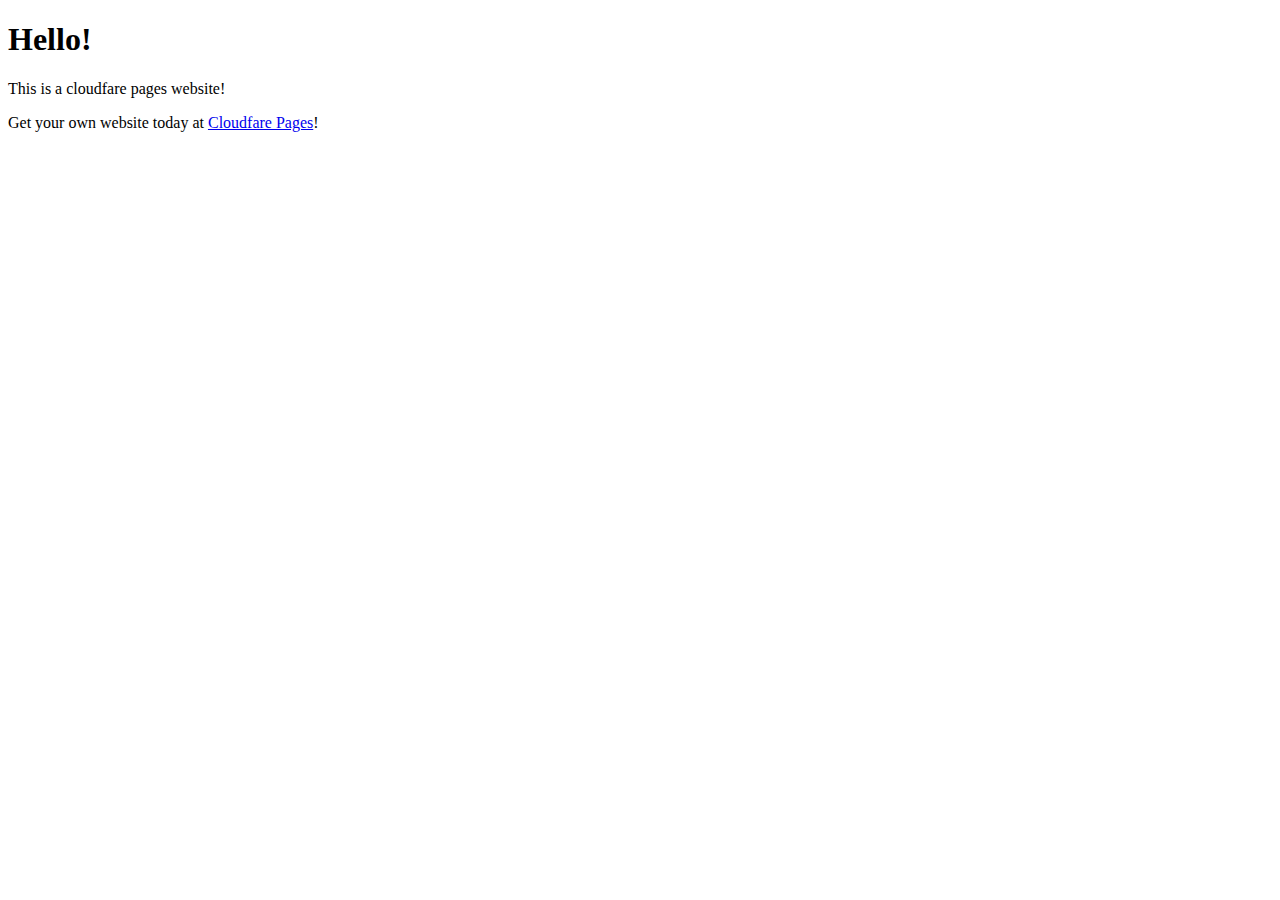
==== index.html @ ad6f1caa "Update index.html" ====
<!DOCTYPE html>
<html lang="en">
<head>
    <meta charset="UTF-8">
    <meta name="viewport" content="width=device-width, initial-scale=1.0">
    <title>Document</title>
</head>
<body>
    <h1>Hello!</h1>
    <p>This is a cloudfare pages website!</p>
    <p>Get your own website today at <a href="https://www.pages.cloudfare.com/">Cloudfare Pages</a>!</p>
    <p id="greeting"></p>
</body>
</html>
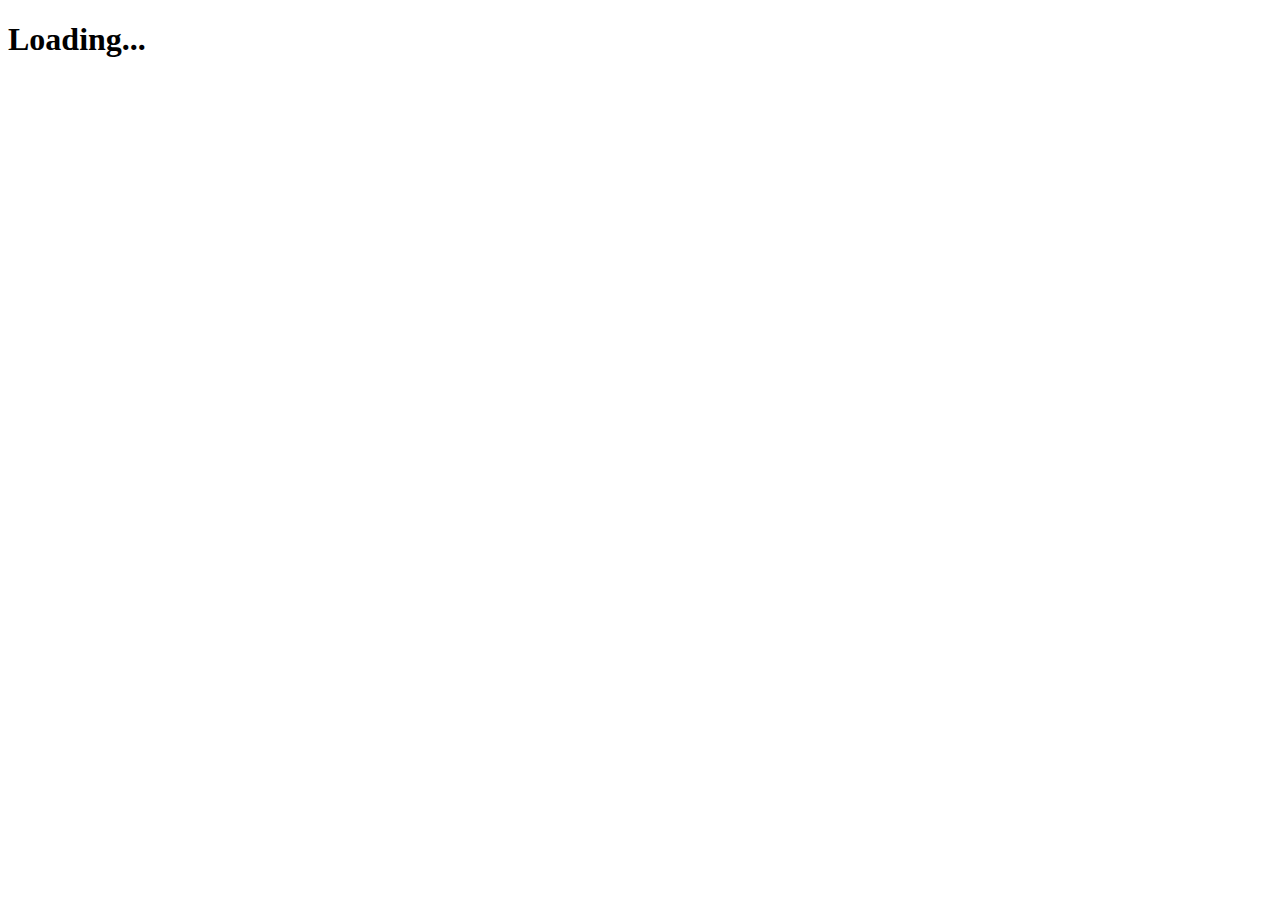
==== commit b322d9e6: "Update index.html" ====
--- a/index.html
+++ b/index.html
@@ -1,14 +1,28 @@
 <!DOCTYPE html>
-<html lang="en">
+<html>
 <head>
-    <meta charset="UTF-8">
-    <meta name="viewport" content="width=device-width, initial-scale=1.0">
-    <title>Document</title>
+  <title>FastAPI + Cloudflare Pages</title>
 </head>
 <body>
-    <h1>Hello!</h1>
-    <p>This is a cloudfare pages website!</p>
-    <p>Get your own website today at <a href="https://www.pages.cloudfare.com/">Cloudfare Pages</a>!</p>
-    <p id="greeting"></p>
+  <h1 id="greeting">Loading...</h1>
+
+  <script>
+    // Sleep function
+    function sleep(ms) {
+      return new Promise(resolve => setTimeout(resolve, ms));
+    }
+
+    // Async function to fetch and update greeting
+    async function fetchGreeting() {
+      const res = await fetch("https://pleasing-expression-production.up.railway.app/");
+      const data = await res.json();
+      console.log(data.message);
+      await sleep(2000); // wait for 2 seconds
+      document.getElementById("greeting").textContent = data.message;
+    }
+
+    // Call it
+    fetchGreeting();
+  </script>
 </body>
 </html>
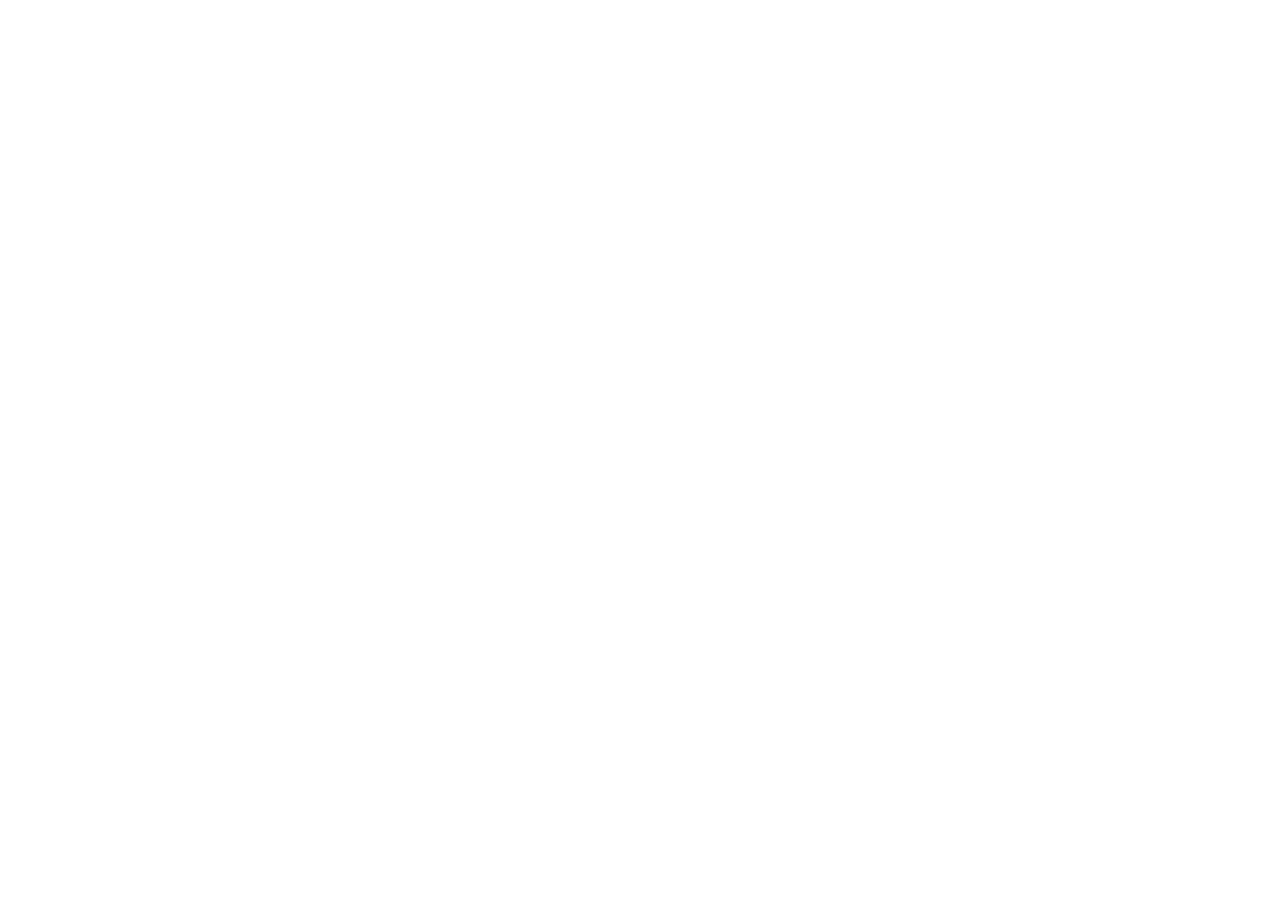
==== commit ce780800: "Update index.html" ====
--- a/index.html
+++ b/index.html
@@ -1,28 +1,13 @@
 <!DOCTYPE html>
-<html>
+<html lang="en">
 <head>
-  <title>FastAPI + Cloudflare Pages</title>
+  <meta charset="UTF-8" />
+  <meta name="viewport" content="width=device-width, initial-scale=1.0"/>
+  <title>FastAPI + Typewriter</title>
+  <link rel="stylesheet" href="style.css">
 </head>
 <body>
-  <h1 id="greeting">Loading...</h1>
-
-  <script>
-    // Sleep function
-    function sleep(ms) {
-      return new Promise(resolve => setTimeout(resolve, ms));
-    }
-
-    // Async function to fetch and update greeting
-    async function fetchGreeting() {
-      const res = await fetch("https://pleasing-expression-production.up.railway.app/");
-      const data = await res.json();
-      console.log(data.message);
-      await sleep(2000); // wait for 2 seconds
-      document.getElementById("greeting").textContent = data.message;
-    }
-
-    // Call it
-    fetchGreeting();
-  </script>
+  <h1 id="greeting" class="typewriter"></h1>
+  <script src="script.js"></script>
 </body>
 </html>
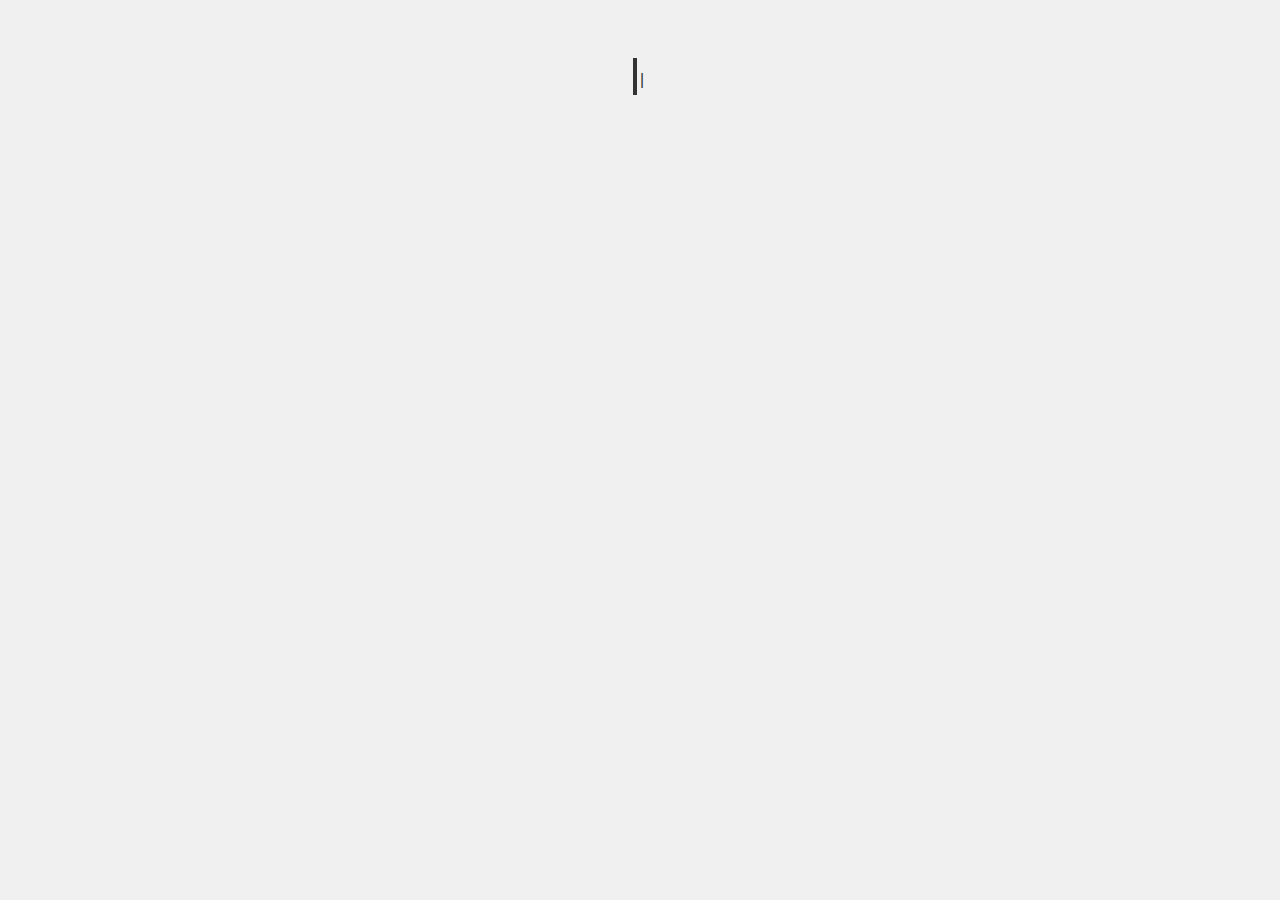
==== commit 06d9f87b: "Update index.html" ====
--- a/index.html
+++ b/index.html
@@ -2,12 +2,15 @@
 <html lang="en">
 <head>
   <meta charset="UTF-8" />
-  <meta name="viewport" content="width=device-width, initial-scale=1.0"/>
-  <title>FastAPI + Typewriter</title>
-  <link rel="stylesheet" href="style.css">
+  <meta name="viewport" content="width=device-width, initial-scale=1.0" />
+  <title>FastAPI Message</title>
+  <link rel="stylesheet" href="style.css" />
 </head>
 <body>
-  <h1 id="greeting" class="typewriter"></h1>
+  <div id="greeting-container">
+    <span id="greeting"></span><span id="cursor">|</span>
+  </div>
+
   <script src="script.js"></script>
 </body>
 </html>
--- a/style.css
+++ b/style.css
@@ -0,0 +1,14 @@
+body {
+  font-family: 'Courier New', Courier, monospace;
+  background-color: #f0f0f0;
+  color: #333;
+  padding: 50px;
+  text-align: center;
+}
+
+#greeting {
+  font-size: 2rem;
+  white-space: nowrap;
+  overflow: hidden;
+  border-right: 0.15em solid #333;
+}
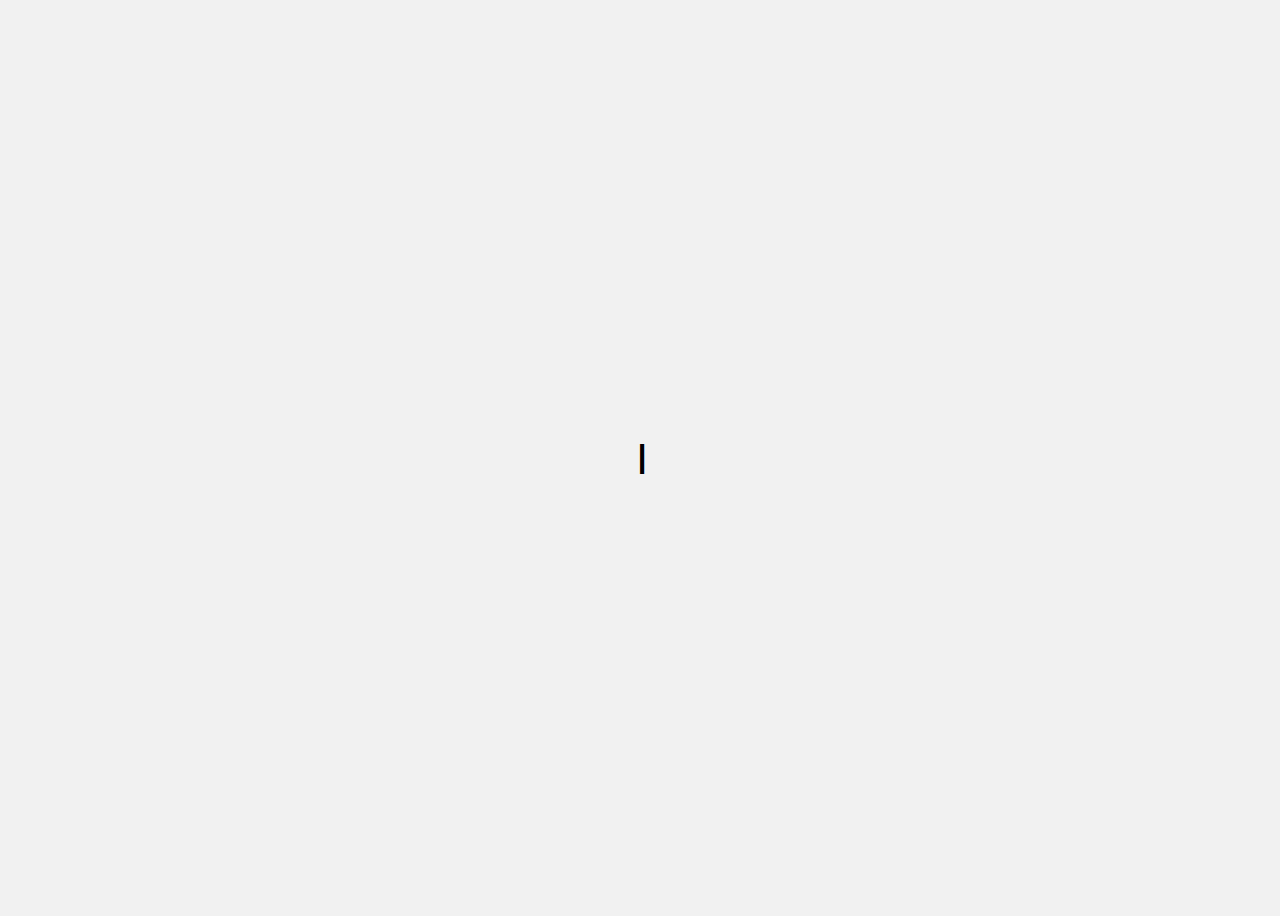
==== commit 8f1ae88f: "Update index.html" ====
--- a/index.html
+++ b/index.html
@@ -9,6 +9,7 @@
 <body>
   <div id="greeting-container">
     <span id="greeting"></span><span id="cursor">|</span>
+    <span id "g2E"></span>
   </div>
 
   <script src="script.js"></script>
--- a/style.css
+++ b/style.css
@@ -1,14 +1,25 @@
 body {
-  font-family: 'Courier New', Courier, monospace;
-  background-color: #f0f0f0;
-  color: #333;
-  padding: 50px;
-  text-align: center;
+  font-family: monospace;
+  background: #f1f1f1;
+  display: flex;
+  height: 100vh;
+  align-items: center;
+  justify-content: center;
 }
 
-#greeting {
+#greeting-container {
   font-size: 2rem;
-  white-space: nowrap;
-  overflow: hidden;
-  border-right: 0.15em solid #333;
+  font-weight: bold;
 }
+
+#cursor {
+  display: inline-block;
+  margin-left: 4px;
+  animation: blink 0.7s step-end infinite;
+}
+
+@keyframes blink {
+  50% {
+    opacity: 0;
+  }
+}
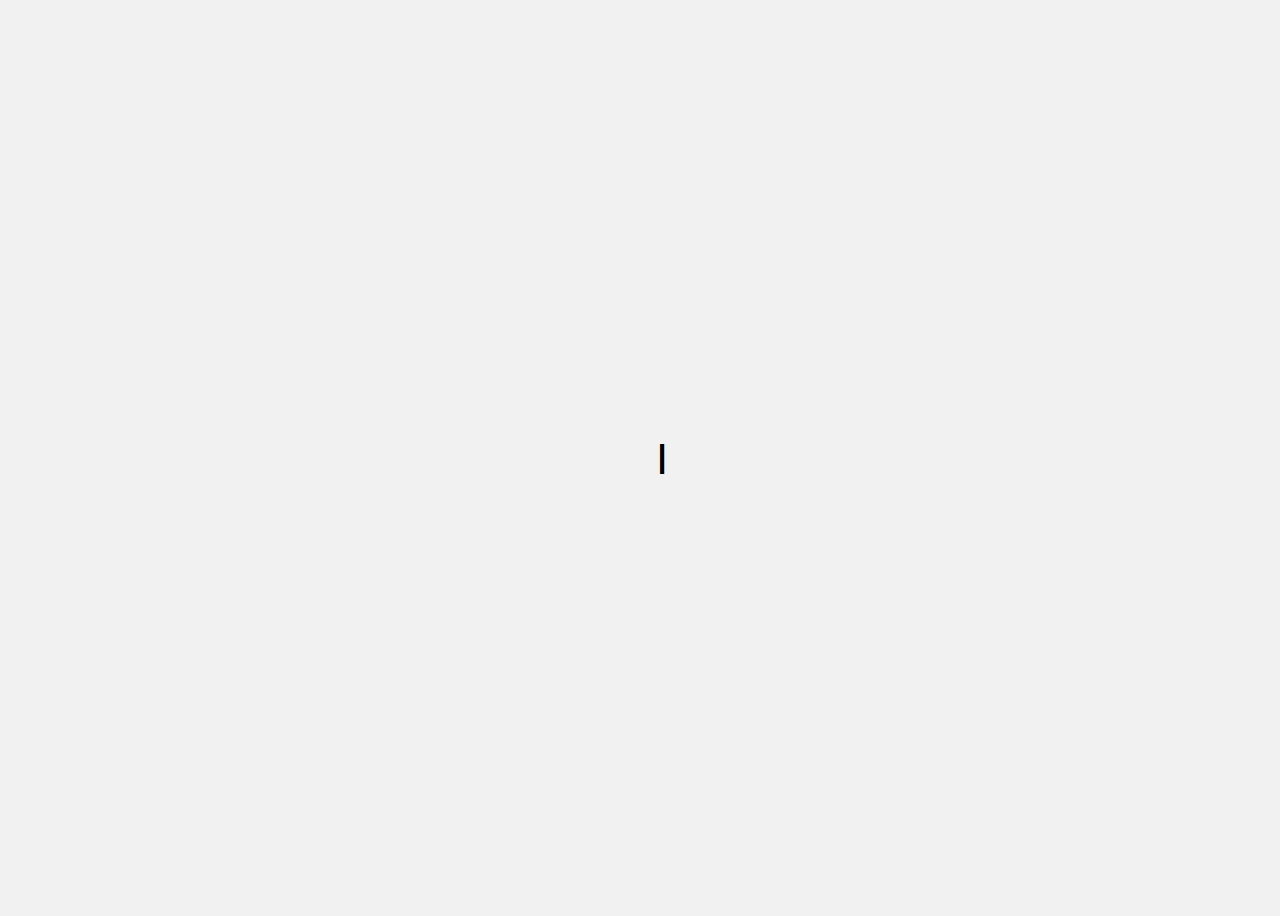
==== commit 31407013: "Update index.html" ====
--- a/index.html
+++ b/index.html
@@ -7,9 +7,33 @@
   <link rel="stylesheet" href="style.css" />
 </head>
 <body>
+  <!-- Loader SVG -->
+  <div id="loader">
+    <svg 
+      class="container" 
+      viewBox="0 0 40 40" 
+      height="40" 
+      width="40" 
+      preserveAspectRatio="xMidYMid meet">
+      <path 
+        class="track" 
+        fill="none" 
+        stroke-width="4" 
+        pathLength="100" 
+        d="M29.76 18.72c0 7.28-3.92 13.6-9.84 16.96-2.88 1.68-6.24 2.64-9.84 2.64-3.6 0-6.88-.96-9.76-2.64 0-7.28 3.92-13.52 9.84-16.96 2.88-1.68 6.24-2.64 9.76-2.64S26.88 17.04 29.76 18.72c5.84 3.36 9.76 9.68 9.84 16.96-2.88 1.68-6.24 2.64-9.76 2.64-3.6 0-6.88-.96-9.84-2.64-5.84-3.36-9.76-9.68-9.76-16.96 0-7.28 3.92-13.6 9.76-16.96C25.84 5.12 29.76 11.44 29.76 18.72z" />
+      <path 
+        class="car" 
+        fill="none" 
+        stroke-width="4" 
+        pathLength="100" 
+        d="M29.76 18.72c0 7.28-3.92 13.6-9.84 16.96-2.88 1.68-6.24 2.64-9.84 2.64-3.6 0-6.88-.96-9.76-2.64 0-7.28 3.92-13.52 9.84-16.96 2.88-1.68 6.24-2.64 9.76-2.64S26.88 17.04 29.76 18.72c5.84 3.36 9.76 9.68 9.84 16.96-2.88 1.68-6.24 2.64-9.76 2.64-3.6 0-6.88-.96-9.84-2.64-5.84-3.36-9.76-9.68-9.76-16.96 0-7.28 3.92-13.6 9.76-16.96C25.84 5.12 29.76 11.44 29.76 18.72z" />
+    </svg>
+  </div>
+
+  <!-- Content -->
   <div id="greeting-container">
     <span id="greeting"></span><span id="cursor">|</span>
-    <span id "g2E"></span>
+    <span id="g2E"></span>
   </div>
 
   <script src="script.js"></script>
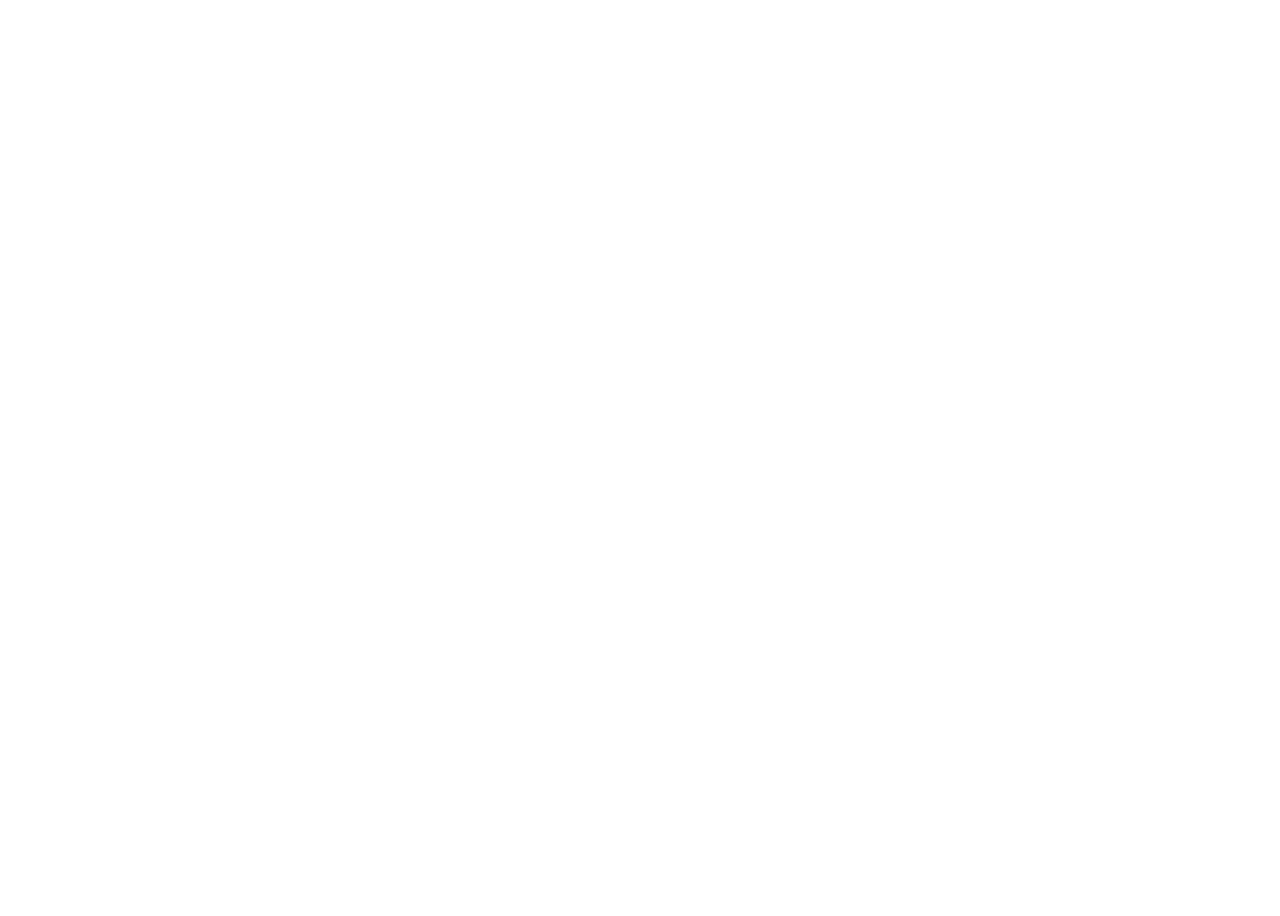
==== commit 4076a383: "Update index.html" ====
--- a/index.html
+++ b/index.html
@@ -4,32 +4,10 @@
   <meta charset="UTF-8" />
   <meta name="viewport" content="width=device-width, initial-scale=1.0" />
   <title>FastAPI Message</title>
+  <link href="https://fonts.googleapis.com/css2?family=Poppins:wght@400;700&display=swap" rel="stylesheet" />
   <link rel="stylesheet" href="style.css" />
 </head>
 <body>
-  <!-- Loader SVG -->
-  <div id="loader">
-    <svg 
-      class="container" 
-      viewBox="0 0 40 40" 
-      height="40" 
-      width="40" 
-      preserveAspectRatio="xMidYMid meet">
-      <path 
-        class="track" 
-        fill="none" 
-        stroke-width="4" 
-        pathLength="100" 
-        d="M29.76 18.72c0 7.28-3.92 13.6-9.84 16.96-2.88 1.68-6.24 2.64-9.84 2.64-3.6 0-6.88-.96-9.76-2.64 0-7.28 3.92-13.52 9.84-16.96 2.88-1.68 6.24-2.64 9.76-2.64S26.88 17.04 29.76 18.72c5.84 3.36 9.76 9.68 9.84 16.96-2.88 1.68-6.24 2.64-9.76 2.64-3.6 0-6.88-.96-9.84-2.64-5.84-3.36-9.76-9.68-9.76-16.96 0-7.28 3.92-13.6 9.76-16.96C25.84 5.12 29.76 11.44 29.76 18.72z" />
-      <path 
-        class="car" 
-        fill="none" 
-        stroke-width="4" 
-        pathLength="100" 
-        d="M29.76 18.72c0 7.28-3.92 13.6-9.84 16.96-2.88 1.68-6.24 2.64-9.84 2.64-3.6 0-6.88-.96-9.76-2.64 0-7.28 3.92-13.52 9.84-16.96 2.88-1.68 6.24-2.64 9.76-2.64S26.88 17.04 29.76 18.72c5.84 3.36 9.76 9.68 9.84 16.96-2.88 1.68-6.24 2.64-9.76 2.64-3.6 0-6.88-.96-9.84-2.64-5.84-3.36-9.76-9.68-9.76-16.96 0-7.28 3.92-13.6 9.76-16.96C25.84 5.12 29.76 11.44 29.76 18.72z" />
-    </svg>
-  </div>
-
   <!-- Content -->
   <div id="greeting-container">
     <span id="greeting"></span><span id="cursor">|</span>
--- a/style.css
+++ b/style.css
@@ -1,25 +1,21 @@
-body {
-  font-family: monospace;
-  background: #f1f1f1;
+/* Center the greeting on the page */
+#greeting-container {
   display: flex;
+  justify-content: center;
+  align-items: center;
   height: 100vh;
-  align-items: center;
-  justify-content: center;
+  font-size: 2rem; /* You can adjust the size */
+  font-weight: bold;
+  font-family: 'Segoe UI', Tahoma, Geneva, Verdana, sans-serif; /* Clean modern font */
 }
 
-#greeting-container {
-  font-size: 2rem;
-  font-weight: bold;
+/* Style the greeting text itself if needed */
+#greeting {
+  white-space: pre; /* Preserve spacing */
 }
 
+/* Already included cursor blinking */
 #cursor {
-  display: inline-block;
-  margin-left: 4px;
-  animation: blink 0.7s step-end infinite;
+  display: inline;
+  animation: blink 0.8s infinite;
 }
-
-@keyframes blink {
-  50% {
-    opacity: 0;
-  }
-}
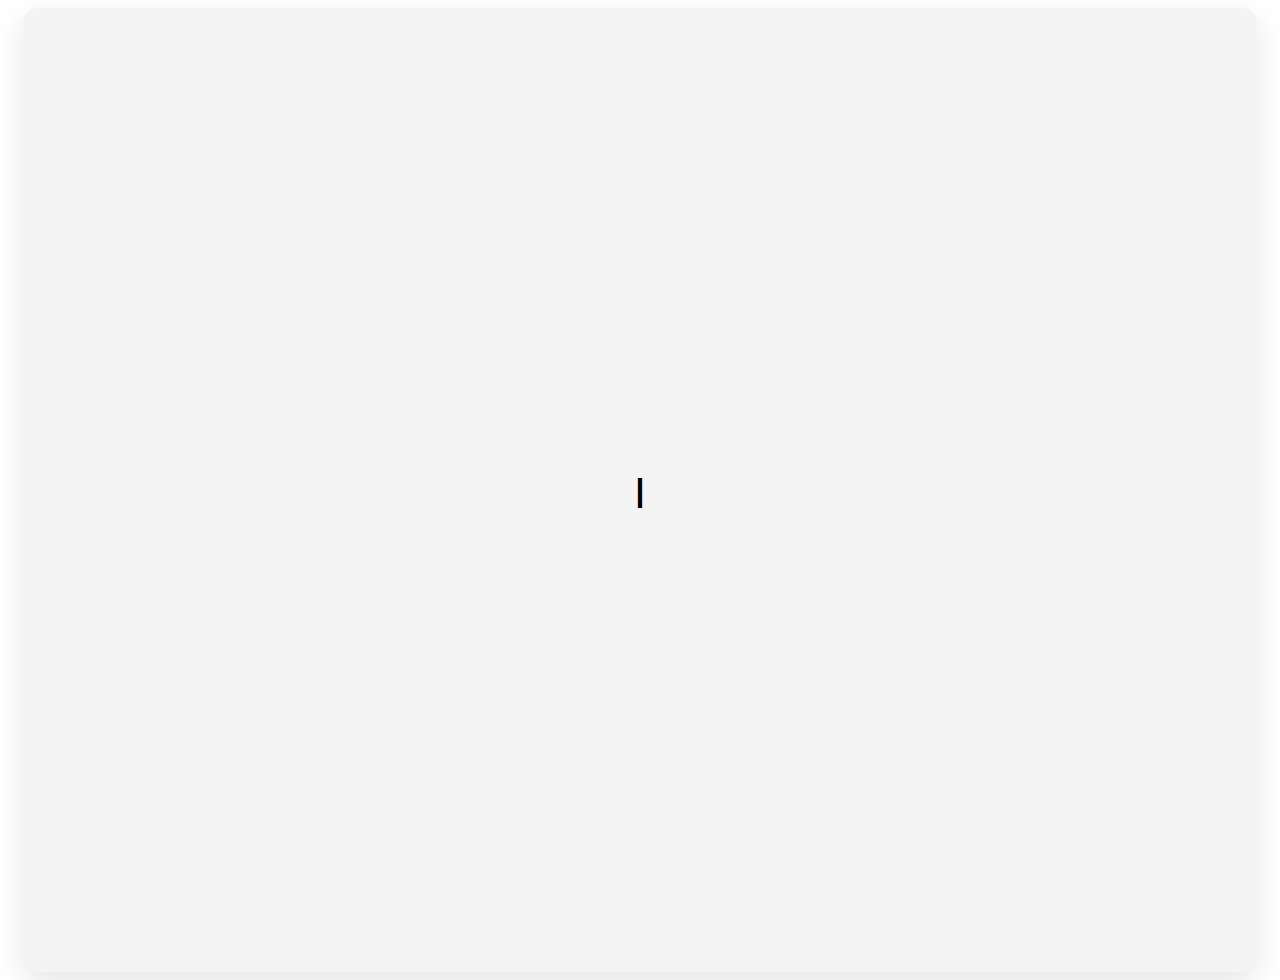
==== commit bd2f7af2: "Update index.html" ====
--- a/index.html
+++ b/index.html
@@ -4,7 +4,7 @@
   <meta charset="UTF-8" />
   <meta name="viewport" content="width=device-width, initial-scale=1.0" />
   <title>FastAPI Message</title>
-  <link href="https://fonts.googleapis.com/css2?family=Poppins:wght@400;700&display=swap" rel="stylesheet" />
+  <link href="https://fonts.googleapis.com/css2?family=Dongle:wght@400;700&display=swap" rel="stylesheet">
   <link rel="stylesheet" href="style.css" />
 </head>
 <body>
--- a/style.css
+++ b/style.css
@@ -4,10 +4,17 @@
   justify-content: center;
   align-items: center;
   height: 100vh;
-  font-size: 2rem; /* You can adjust the size */
-  font-weight: bold;
-  font-family: 'Segoe UI', Tahoma, Geneva, Verdana, sans-serif; /* Clean modern font */
+  font-size: 2rem;
+  font-weight: 700;
+  font-family: 'Poppins', Segoe UI, Tahoma, Geneva, Verdana, sans-serif;
+  background-color: #f4f4f4;
+  border-radius: 1rem;
+  padding: 2rem 3rem;
+  box-shadow: 0 10px 30px rgba(0, 0, 0, 0.1);
+  max-width: 90%;
+  margin: auto;
 }
+
 
 /* Style the greeting text itself if needed */
 #greeting {
